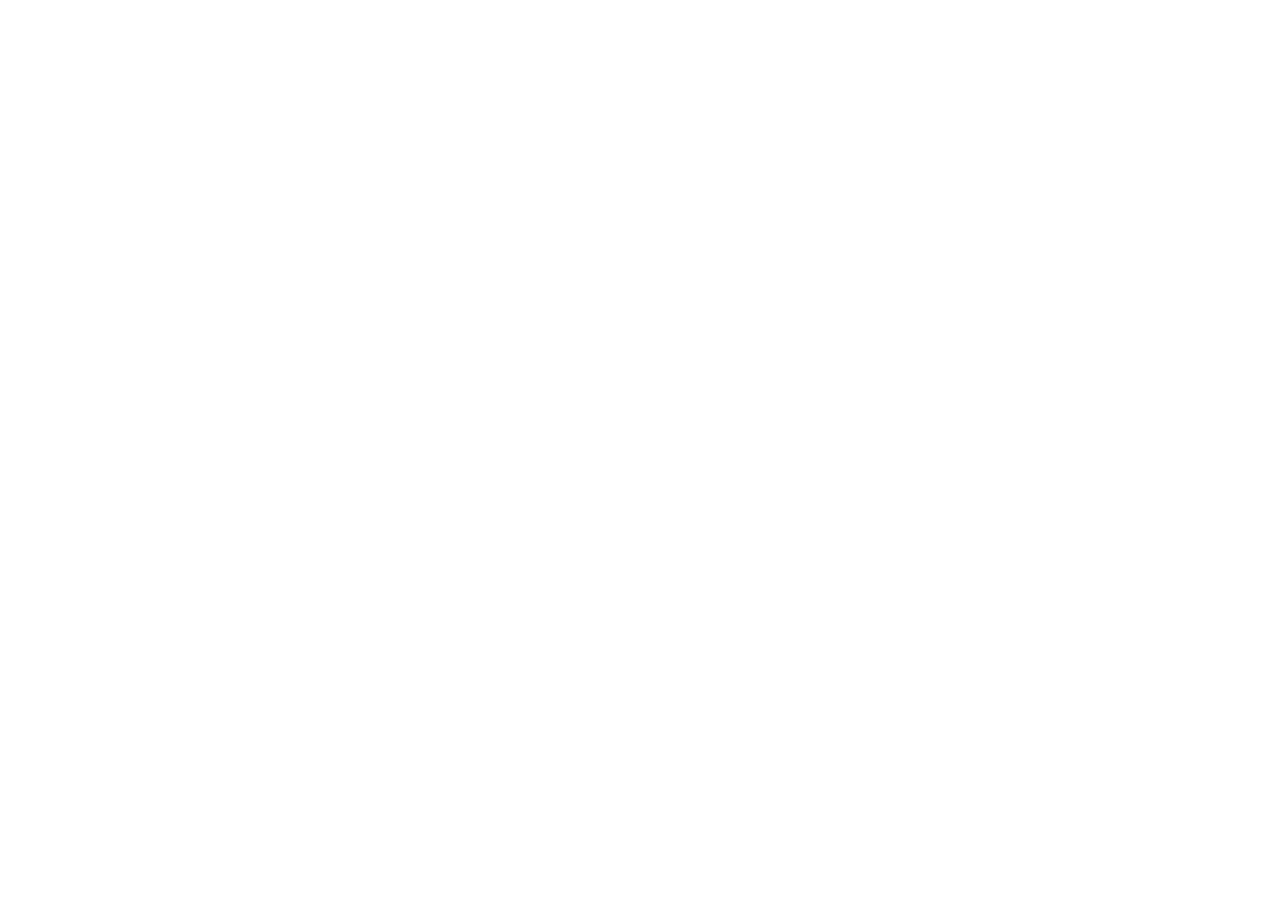
==== web/index.html @ 470f7c0f "v1" ====
<!DOCTYPE html>
<html>
<head>
  <!--
    If you are serving your web app in a path other than the root, change the
    href value below to reflect the base path you are serving from.

    The path provided below has to start and end with a slash "/" in order for
    it to work correctly.

    For more details:
    * https://developer.mozilla.org/en-US/docs/Web/HTML/Element/base

    This is a placeholder for base href that will be replaced by the value of
    the `--base-href` argument provided to `flutter build`.
  -->
  <base href="$FLUTTER_BASE_HREF">

  <meta charset="UTF-8">
  <meta content="IE=Edge" http-equiv="X-UA-Compatible">
  <meta name="description" content="A new Flutter project.">

  <!-- iOS meta tags & icons -->
  <meta name="mobile-web-app-capable" content="yes">
  <meta name="apple-mobile-web-app-status-bar-style" content="black">
  <meta name="apple-mobile-web-app-title" content="skyopshub_website">
  <link rel="apple-touch-icon" href="icons/Icon-192.png">

  <!-- Favicon -->
  <link rel="icon" type="image/png" href="favicon.png"/>

  <title>skyopshub_website</title>
  <link rel="manifest" href="manifest.json">
</head>
<body>
  <script src="flutter_bootstrap.js" async></script>
</body>
</html>
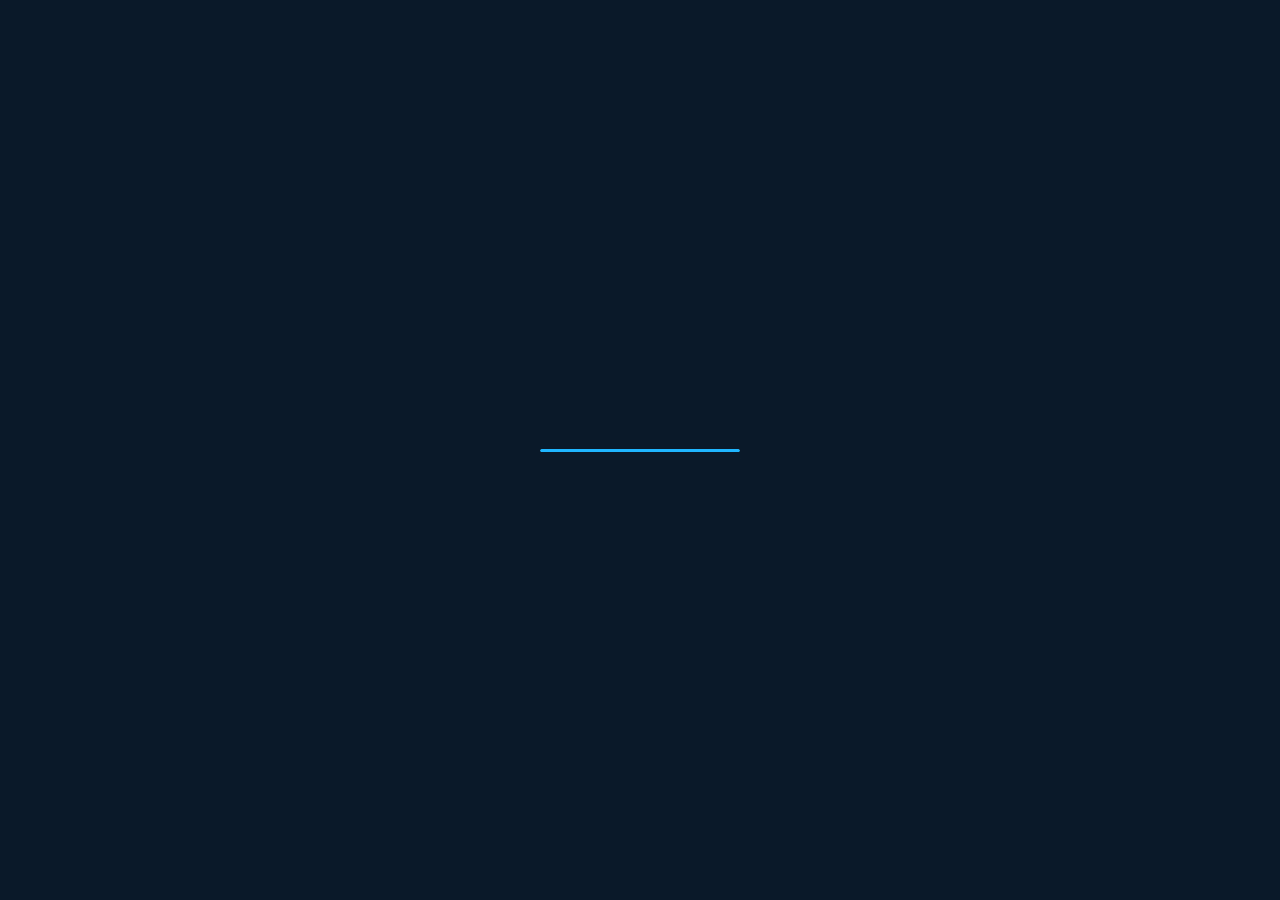
==== commit 06f2c215: "Updated the content in the website" ====
--- a/web/index.html
+++ b/web/index.html
@@ -18,21 +18,106 @@
 
   <meta charset="UTF-8">
   <meta content="IE=Edge" http-equiv="X-UA-Compatible">
-  <meta name="description" content="A new Flutter project.">
+  <meta name="viewport" content="width=device-width, initial-scale=1.0">
+  <meta name="description" content="SkyOpsHub - Reduce flight delay minutes by up to 40%. AI-powered operations intelligence for airlines that demand precision.">
+  <meta name="keywords" content="airline operations, flight delay reduction, crew scheduling, aircraft rotation, turnaround optimization, SkyOpsHub">
+  <meta name="author" content="SkyOpsHub">
+
+  <!-- Performance: DNS prefetch for external resources -->
+  <link rel="dns-prefetch" href="https://fonts.googleapis.com">
+  <link rel="dns-prefetch" href="https://fonts.gstatic.com">
+  <link rel="preconnect" href="https://fonts.googleapis.com" crossorigin>
+  <link rel="preconnect" href="https://fonts.gstatic.com" crossorigin>
 
   <!-- iOS meta tags & icons -->
   <meta name="mobile-web-app-capable" content="yes">
   <meta name="apple-mobile-web-app-status-bar-style" content="black">
-  <meta name="apple-mobile-web-app-title" content="skyopshub_website">
-  <link rel="apple-touch-icon" href="icons/Icon-192.png">
+  <meta name="apple-mobile-web-app-title" content="SkyOpsHub">
+  <link rel="apple-touch-icon" href="assets/images/SkyOpsHub-upper.png">
 
   <!-- Favicon -->
-  <link rel="icon" type="image/png" href="favicon.png"/>
+  <link rel="icon" type="image/png" href="assets/images/SkyOpsHub-upper-wbg.png"/>
+  <link rel="shortcut icon" type="image/png" href="assets/images/SkyOpsHub-upper-wbg.png"/>
 
-  <title>skyopshub_website</title>
+  <title>SkyOpsHub - Reduce Flight Delays by 40% | Aviation Operations Intelligence</title>
   <link rel="manifest" href="manifest.json">
+
+  <!-- Open Graph meta tags for social sharing -->
+  <meta property="og:title" content="SkyOpsHub - Reduce Flight Delays by 40%">
+  <meta property="og:description" content="AI-powered operations intelligence for airlines. Optimize crew scheduling, turnaround times, and on-time performance.">
+  <meta property="og:image" content="assets/images/SkyOpsHub-horizontal.png">
+  <meta property="og:url" content="https://skyopshub.in">
+  <meta property="og:type" content="website">
+
+  <!-- Twitter Card meta tags -->
+  <meta name="twitter:card" content="summary_large_image">
+  <meta name="twitter:title" content="SkyOpsHub - Reduce Flight Delays by 40%">
+  <meta name="twitter:description" content="AI-powered operations intelligence for airlines that demand precision.">
+  <meta name="twitter:image" content="assets/images/SkyOpsHub-horizontal.png">
+
+  <!-- Performance: Critical CSS for loading state -->
+  <style>
+    body {
+      margin: 0;
+      padding: 0;
+      background-color: #0A1929;
+      font-family: -apple-system, BlinkMacSystemFont, 'Segoe UI', Roboto, sans-serif;
+    }
+    #loading {
+      display: flex;
+      justify-content: center;
+      align-items: center;
+      height: 100vh;
+      flex-direction: column;
+      gap: 16px;
+    }
+    #loading-logo {
+      width: 120px;
+      height: auto;
+      opacity: 0.9;
+    }
+    #loading-bar {
+      width: 200px;
+      height: 3px;
+      background: rgba(255,255,255,0.1);
+      border-radius: 2px;
+      overflow: hidden;
+    }
+    #loading-progress {
+      height: 100%;
+      background: #1FB6FF;
+      border-radius: 2px;
+      animation: loading-anim 1.5s ease-in-out infinite;
+    }
+    @keyframes loading-anim {
+      0% { width: 0%; margin-left: 0; }
+      50% { width: 60%; margin-left: 20%; }
+      100% { width: 0%; margin-left: 100%; }
+    }
+    @media (prefers-reduced-motion: reduce) {
+      #loading-progress { animation: none; width: 50%; }
+    }
+  </style>
 </head>
 <body>
+  <!-- Loading indicator shown while Flutter initializes -->
+  <div id="loading">
+    <img id="loading-logo" src="assets/images/SkyOpsHub-upper-wbg.png" alt="SkyOpsHub" onerror="this.style.display='none'">
+    <div id="loading-bar"><div id="loading-progress"></div></div>
+  </div>
+
+  <script>
+    // Remove loading indicator once Flutter is ready
+    window.addEventListener('flutter-first-frame', function() {
+      var loading = document.getElementById('loading');
+      if (loading) {
+        loading.style.transition = 'opacity 0.3s ease';
+        loading.style.opacity = '0';
+        setTimeout(function() { loading.remove(); }, 300);
+      }
+    });
+  </script>
+
   <script src="flutter_bootstrap.js" async></script>
 </body>
 </html>
